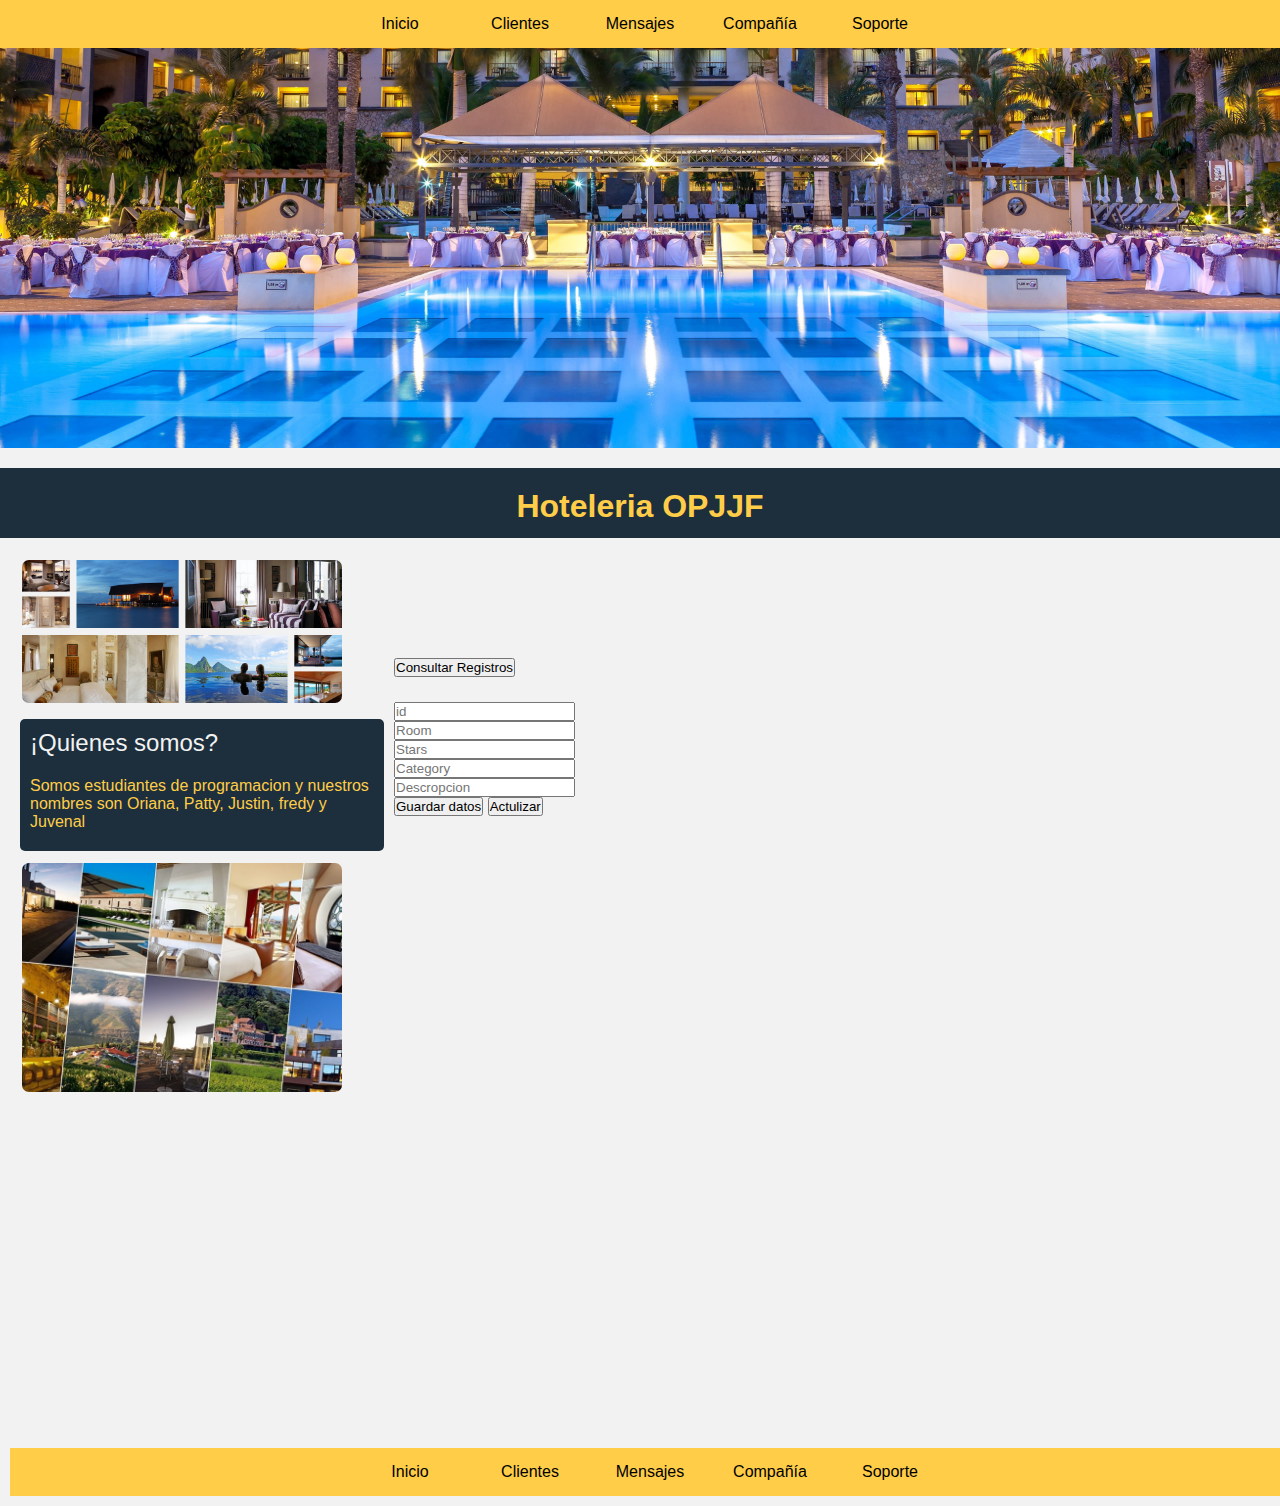
==== index.html @ eadd2d4d "Primer commit del proyecto" ====
<!DOCTYPE html>
<html lang="en">

<head>
  <!-- importaciones desde  google -->
  <script src="https://ajax.googleapis.com/ajax/libs/jquery/3.6.0/jquery.min.js"></script>
  <script type="text/javascript" src="JQuery/miFunciones.js"></script>
  <!-- bootstrap -->
  <link href="https://cdn.jsdelivr.net/npm/bootstrap@5.1.1/dist/css/bootstrap.min.css" rel="stylesheet"
    integrity="sha384-F3w7mX95PdgyTmZZMECAngseQB83DfGTowi0iMjiWaeVhAn4FJkqJByhZMI3AhiU" crossorigin="anonymous">
  <!-- Css -->
  <link rel="stylesheet" href="CSS/disenio.css">

  <!-- Meta -->
  <meta http-equiv="X-UA-Compatible" content="IE=edge">
  <meta name="viewport" content="width=device-width, initial-scale=1.0">
  <meta charset="UTF-8">
  <!-- Titulo -->
  <title>Hoteleria</title>
</head>

<body>

  <header>
    <nav class="navbar">
      <div class="contenedor">
        <!-- Menu de navegacion -->
        <a href="#">Inicio</a>
        <a href="#">Clientes</a>
        <a href="#">Mensajes</a>
        <a href="#">Compañía</a>
        <a href="#">Soporte</a>
      </div>
    </nav>
    <!-- imagen -->
    <div class="contenedor-imagen">
      <a href="#">
        <img src="img/n1.jpg" alt="">
      </a>
    </div>
  </header>

  <!-- titulo -->
  <div class="divTitulo">
    <h1 id="tituloP">Hoteleria OPJJF</h1>
  </div>

  <!-- Main -->
  <main id="blog">
    <div class="lateral">
      <!-- img1 -->
      <img class="imglateral" src="img/menuHotel.jpg">

      <!-- iside -->
      <aside>
        <h3 class="titulo">¡Quienes somos?</h3>
        <p class="indice">
          Somos estudiantes de programacion y nuestros nombres son Oriana, Patty, Justin, fredy y Juvenal
        </p>
      </aside>
      <!-- img2 -->
      <img class="imglateral" src="img/enoturismo.jpg">
    </div>

    <!-- contenido -->
    <div id="resultado" class="tbl">
      <button class="btn btn-info" onclick="traerinformacion()"> Consultar Registros </button>
    </div>

    <div class="divData">
      <input type="number" id="id" placeholder="id"> <br>
      <input type="text" id="room" placeholder="Room"> <br>
      <input type="number" id="stars" placeholder="Stars"> <br>
      <input type="number" id="category_id" placeholder="Category"> <br>
      <input type="text" id="description" placeholder="Descropcion"> <br>
      <!-- Botones -->
      <button class="btn btn-success" onclick="guardarinformacion()"> Guardar datos </button>
      <button class="btn btn-outline-info" onclick="editarInformacion()"> Actulizar </button>
    </div>
  </main>

  <FOoter>
    <nav class="navbar">
      <div class="contenedor">
        <!-- Menu de navegacion -->
        <a href="#">Inicio</a>
        <a href="#">Clientes</a>
        <a href="#">Mensajes</a>
        <a href="#">Compañía</a>
        <a href="#">Soporte</a>
      </div>
    </nav>
  </FOoter>

</body>

</html>
---- CSS/disenio.css ----
* {
	margin: 0;
	padding: 0;
	box-sizing: border-box;
}

a {
	text-decoration: none;
	outline: none;
}

a:hover {
	text-decoration: underline;
}

body {
    font-family: 'Noto Sans JP', sans-serif;	
	background: #f2f2f2;
}

/* * ============================== */
/* * ============ HEADER ========== */
/* * ============================== */

.navbar {
	background: #FFCD48;
	position: sticky;
	top:0;
}

.navbar a {
	color: #fff;
	display: inline-block;
	padding: 15px;
	width: 100%;
	text-align: center;
	color: #000;
	transition: .3s ease-out all;
}

.navbar a:hover {
	background: #1D2F3D;
	color: #fff;
	text-decoration: none;
}

.contenedor {
	max-width: 600px;
	width: 100%;
	margin: auto;
	display: flex;
	justify-content: space-between;
}

/* * ============================== */
/* * ===== CONTENEDOR IMAGEN ====== */
/* * ============================== */

.contenedor-imagen {
	height: 8x0vh;
}

.contenedor-imagen img {
	width: 100%;
	height: 400px;
	vertical-align: top;
	object-fit: cover;
	object-position: 0 bottom;
}


/* * ============================== */
/* * ============ MAIN ============ */
/* * ============================== */

main {
	min-height: 100vh;
}


main .contenido p {
	margin-bottom: 20px;
	line-height: 30px;
	color: #525151;
}

main .contenido .titulo {
    font-family: 'Montserrat', sans-serif;
	font-weight: normal;
	padding-top: 40px;
}

main .contenido .fecha {
	font-size: 14px;
	color: #B5B5B5;
}

/* * ============================== */
/* * ============ ASIDE =========== */
/* * ============================== */

.lateral{
	width: 30%;
	height: 100px;
	float: left;
	margin: 5px;
	padding: 10px;
	/* background-color: black; */

}

.imglateral{
	/* float: left; */
	margin: 7px;
	width: 320px;
	/* height: auto; */
	border-radius: 7px;
}

aside{
	width: 100%;
	/* float: left; */
	margin: 5px;
	padding: 10px;
	border-radius: 5px;
	background: #1D2F3D;

}

aside .titulo {
	font-family: 'Montserrat', sans-serif;
	font-weight: normal;
	font-size: 24px;
	margin-bottom: 20px;
	color: #f2f2f2;
}

aside .indice  {
	display: block;
	margin-bottom: 10px;
	color: #FFCD48;
}

/* aside {
	
	min-width: 30%;
	margin: 40px 20px 20px 0;
	height: 100%;
	background: #1D2F3D;
	padding: 20px;
	border-radius: 3px;
	
} */

.divTitulo{
	position: sticky;
	bottom: 0;
	color: #FFCD48;
	background: #1D2F3D; 
	margin-top: 20px;
	height: 70px;
	content-visibility: auto;
}

#tituloP {
  vertical-align: auto;
	text-align:center ;
	margin: 20px;
}


#tbl{
	border-radius: 10px;
	margin: 10px;
	width: 65%;
	float: right;
	text-align: left;
}


/* * ============================== */
/* * ========== CONTENIDO ============ */
/* * ============================== */

#resultado{
	padding: 10px;
	width: 70%;
	margin:10 10 10 10 ;
	float: right;
	margin-bottom: 5px;
}

.divData{
	align-content: center;
	width: 70%;
	padding: 10px;
	margin:10 10 10 10;
	float: right;
}

/* aside .indice a {
	display: block;
	margin-bottom: 10px;
	color: #FFCD48;
}
 */
/* * ============================== */
/* * ========== FOOTER ============ */
/* * ============================== */

footer .navbar{
	margin: 10px;
	position: sticky;
	bottom: 0;
	width: 100%;
}

/* * ============================== */
/* * ====== MEDIA QUERIES ========= */
/* * ============================== */
/* @media screen and (max-width: 900px){
	.navbar .contenedor {
		flex-wrap: wrap;
		margin: 0;
		width: 100%;
	}

	.navbar a {
		width: auto;
		flex: 1;
	}

	.contenedor-imagen {
		height: 50vh;
	}

	#blog .contenedor {
		flex-direction: column;
	}
}
 */

/* lateral */
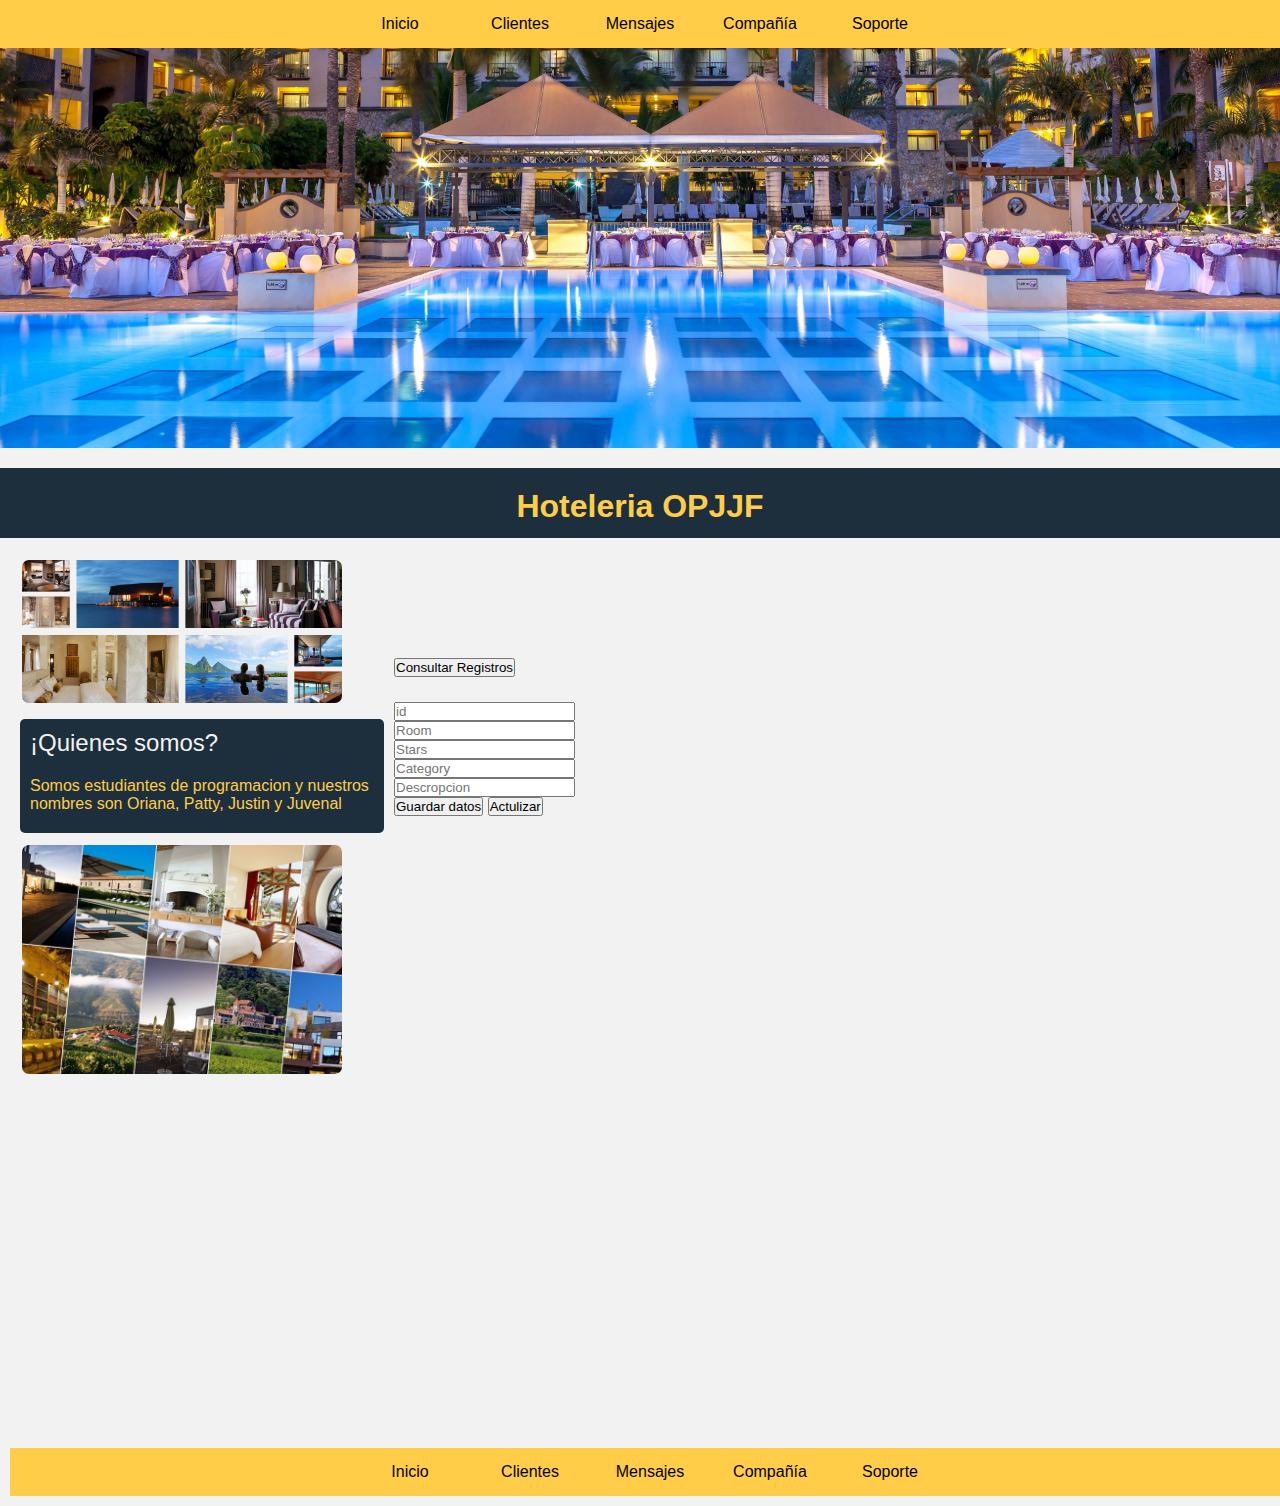
==== commit c99a656b: "sacamos a fredy" ====
--- a/index.html
+++ b/index.html
@@ -55,7 +55,7 @@
       <aside>
         <h3 class="titulo">¡Quienes somos?</h3>
         <p class="indice">
-          Somos estudiantes de programacion y nuestros nombres son Oriana, Patty, Justin, fredy y Juvenal
+          Somos estudiantes de programacion y nuestros nombres son Oriana, Patty, Justin y Juvenal
         </p>
       </aside>
       <!-- img2 -->
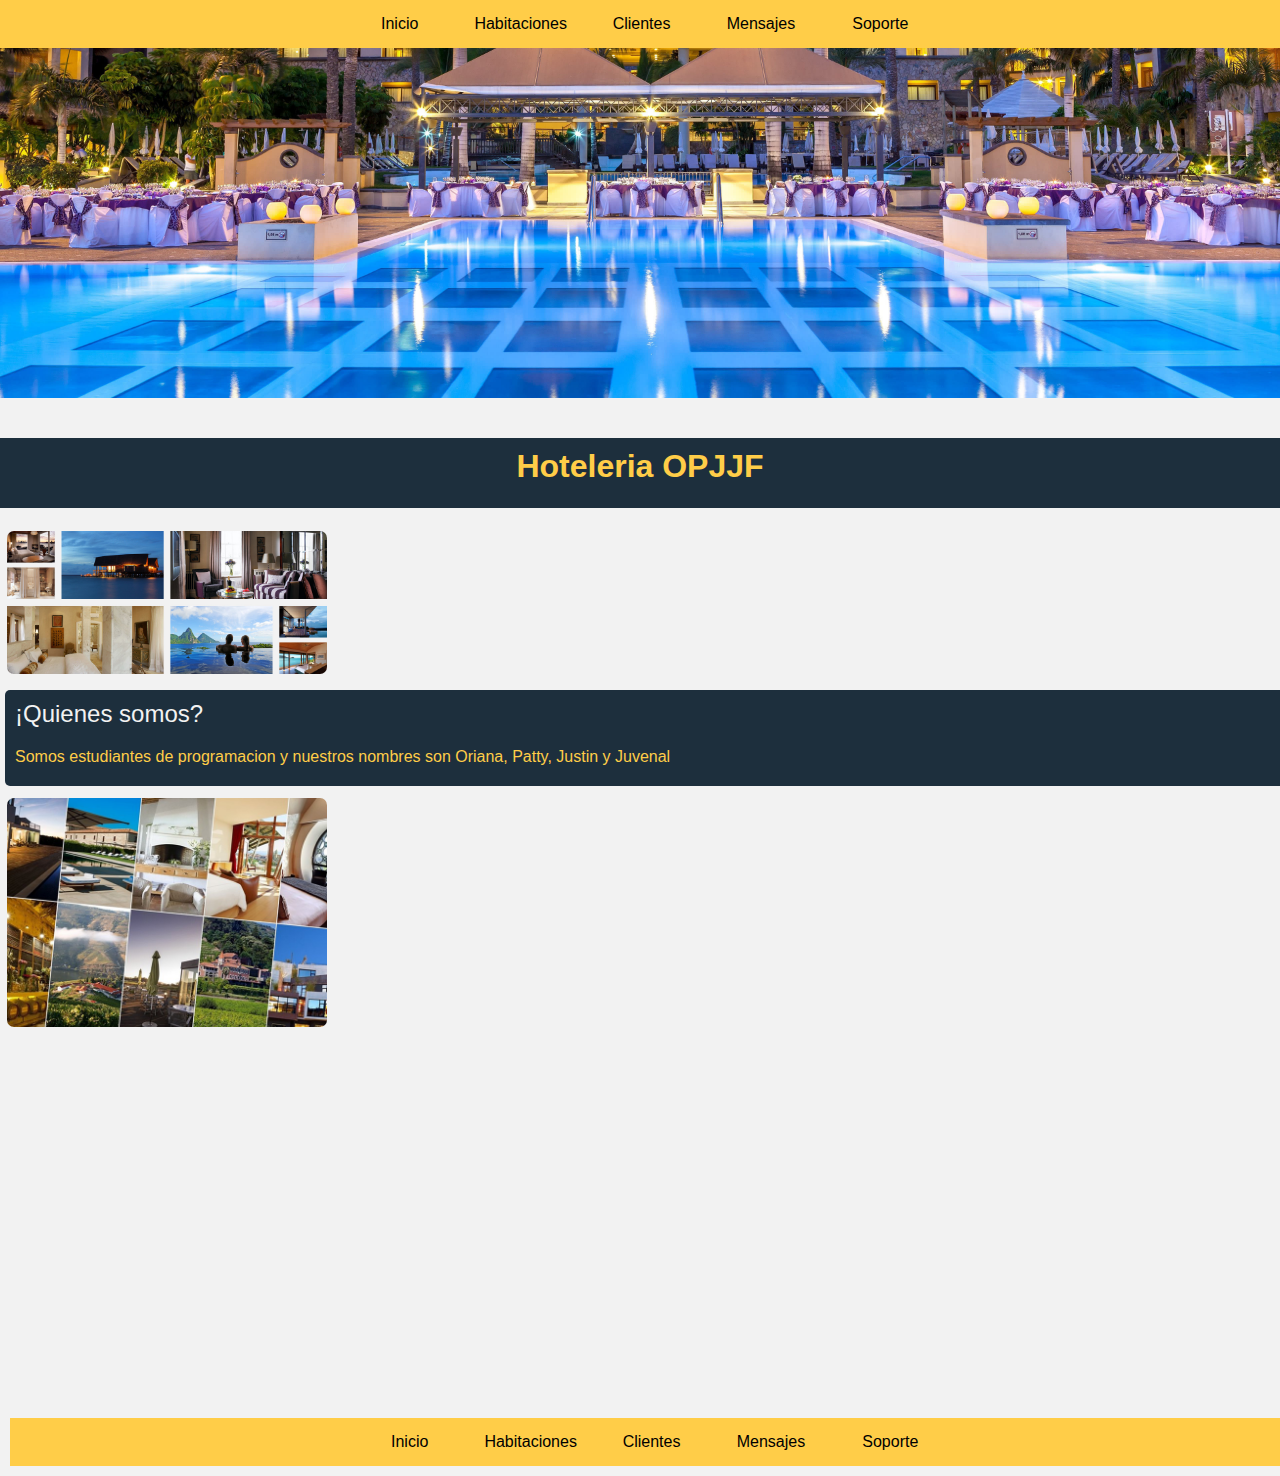
==== commit 02d73ee1: "Proyectom post terminado, dalta validar el id a actalizar y css" ====
--- a/index.html
+++ b/index.html
@@ -25,13 +25,14 @@
     <nav class="navbar">
       <div class="contenedor">
         <!-- Menu de navegacion -->
-        <a href="#">Inicio</a>
-        <a href="#">Clientes</a>
-        <a href="#">Mensajes</a>
-        <a href="#">Compañía</a>
+        <a href="index.html">Inicio</a>
+        <a href="habitaciones.html">Habitaciones</a>
+        <a href="client.html">Clientes</a>
+        <a href="Message.html">Mensajes</a>
         <a href="#">Soporte</a>
       </div>
     </nav>
+
     <!-- imagen -->
     <div class="contenedor-imagen">
       <a href="#">
@@ -40,13 +41,14 @@
     </div>
   </header>
 
+
   <!-- titulo -->
   <div class="divTitulo">
     <h1 id="tituloP">Hoteleria OPJJF</h1>
   </div>
 
   <!-- Main -->
-  <main id="blog">
+  <main>
     <div class="lateral">
       <!-- img1 -->
       <img class="imglateral" src="img/menuHotel.jpg">
@@ -61,37 +63,20 @@
       <!-- img2 -->
       <img class="imglateral" src="img/enoturismo.jpg">
     </div>
-
-    <!-- contenido -->
-    <div id="resultado" class="tbl">
-      <button class="btn btn-info" onclick="traerinformacion()"> Consultar Registros </button>
-    </div>
-
-    <div class="divData">
-      <input type="number" id="id" placeholder="id"> <br>
-      <input type="text" id="room" placeholder="Room"> <br>
-      <input type="number" id="stars" placeholder="Stars"> <br>
-      <input type="number" id="category_id" placeholder="Category"> <br>
-      <input type="text" id="description" placeholder="Descropcion"> <br>
-      <!-- Botones -->
-      <button class="btn btn-success" onclick="guardarinformacion()"> Guardar datos </button>
-      <button class="btn btn-outline-info" onclick="editarInformacion()"> Actulizar </button>
-    </div>
   </main>
 
-  <FOoter>
+  <footer>
     <nav class="navbar">
       <div class="contenedor">
         <!-- Menu de navegacion -->
-        <a href="#">Inicio</a>
-        <a href="#">Clientes</a>
-        <a href="#">Mensajes</a>
-        <a href="#">Compañía</a>
+        <a href="index.html">Inicio</a>
+        <a href="habitaciones.html"> Habitaciones</a>
+        <a href="client.html">Clientes</a>
+        <a href="Message.html">Mensajes</a>
         <a href="#">Soporte</a>
       </div>
     </nav>
-  </FOoter>
+  </footer>
 
 </body>
-
 </html>--- a/CSS/disenio.css
+++ b/CSS/disenio.css
@@ -14,7 +14,7 @@
 }
 
 body {
-    font-family: 'Noto Sans JP', sans-serif;	
+  font-family: 'Noto Sans JP', sans-serif;	
 	background: #f2f2f2;
 }
 
@@ -26,6 +26,7 @@
 	background: #FFCD48;
 	position: sticky;
 	top:0;
+	width: 100%;
 }
 
 .navbar a {
@@ -57,15 +58,16 @@
 /* * ============================== */
 
 .contenedor-imagen {
-	height: 8x0vh;
+	height: auto;
 }
 
 .contenedor-imagen img {
 	width: 100%;
-	height: 400px;
+	height: 350px;
 	vertical-align: top;
 	object-fit: cover;
 	object-position: 0 bottom;
+	margin-bottom: 20px;
 }
 
 
@@ -99,15 +101,6 @@
 /* * ============ ASIDE =========== */
 /* * ============================== */
 
-.lateral{
-	width: 30%;
-	height: 100px;
-	float: left;
-	margin: 5px;
-	padding: 10px;
-	/* background-color: black; */
-
-}
 
 .imglateral{
 	/* float: left; */
@@ -140,17 +133,6 @@
 	margin-bottom: 10px;
 	color: #FFCD48;
 }
-
-/* aside {
-	
-	min-width: 30%;
-	margin: 40px 20px 20px 0;
-	height: 100%;
-	background: #1D2F3D;
-	padding: 20px;
-	border-radius: 3px;
-	
-} */
 
 .divTitulo{
 	position: sticky;
@@ -163,18 +145,19 @@
 }
 
 #tituloP {
-  vertical-align: auto;
 	text-align:center ;
-	margin: 20px;
+	margin: 10px;
 }
 
 
 #tbl{
 	border-radius: 10px;
-	margin: 10px;
+	margin-top: 20px;
 	width: 65%;
 	float: right;
 	text-align: left;
+	border-radius: 1rem;
+	height: 40%; ;
 }
 
 
@@ -184,18 +167,20 @@
 
 #resultado{
 	padding: 10px;
-	width: 70%;
-	margin:10 10 10 10 ;
-	float: right;
+	width: 90%;
+	margin:10px;
+	/* float:	center; */
 	margin-bottom: 5px;
 }
 
 .divData{
 	align-content: center;
-	width: 70%;
+	width: 30%;
 	padding: 10px;
-	margin:10 10 10 10;
-	float: right;
+	margin:10px;
+	border-radius: 5px;
+	background: #1D2F3D;
+
 }
 
 /* aside .indice a {
@@ -215,10 +200,17 @@
 	width: 100%;
 }
 
+
+main{
+	padding-top: 1rem; 
+	display: block;
+}
+
+
 /* * ============================== */
 /* * ====== MEDIA QUERIES ========= */
 /* * ============================== */
-/* @media screen and (max-width: 900px){
+/* @media screen and (max-width: 1020px){
 	.navbar .contenedor {
 		flex-wrap: wrap;
 		margin: 0;
@@ -226,18 +218,28 @@
 	}
 
 	.navbar a {
-		width: auto;
+		align-content: center;
+		width: 100%;
 		flex: 1;
 	}
 
 	.contenedor-imagen {
 		height: 50vh;
+		width:100% ;
+	}
+
+	.divTitulo{
+	margin: 150 0 50 0 ;
+
 	}
 
 	#blog .contenedor {
 		flex-direction: column;
 	}
-}
- */
-
-/* lateral */
+} */
+button{
+	width: 100%;
+}
+.comentario{
+color: #BDC3C7;
+}